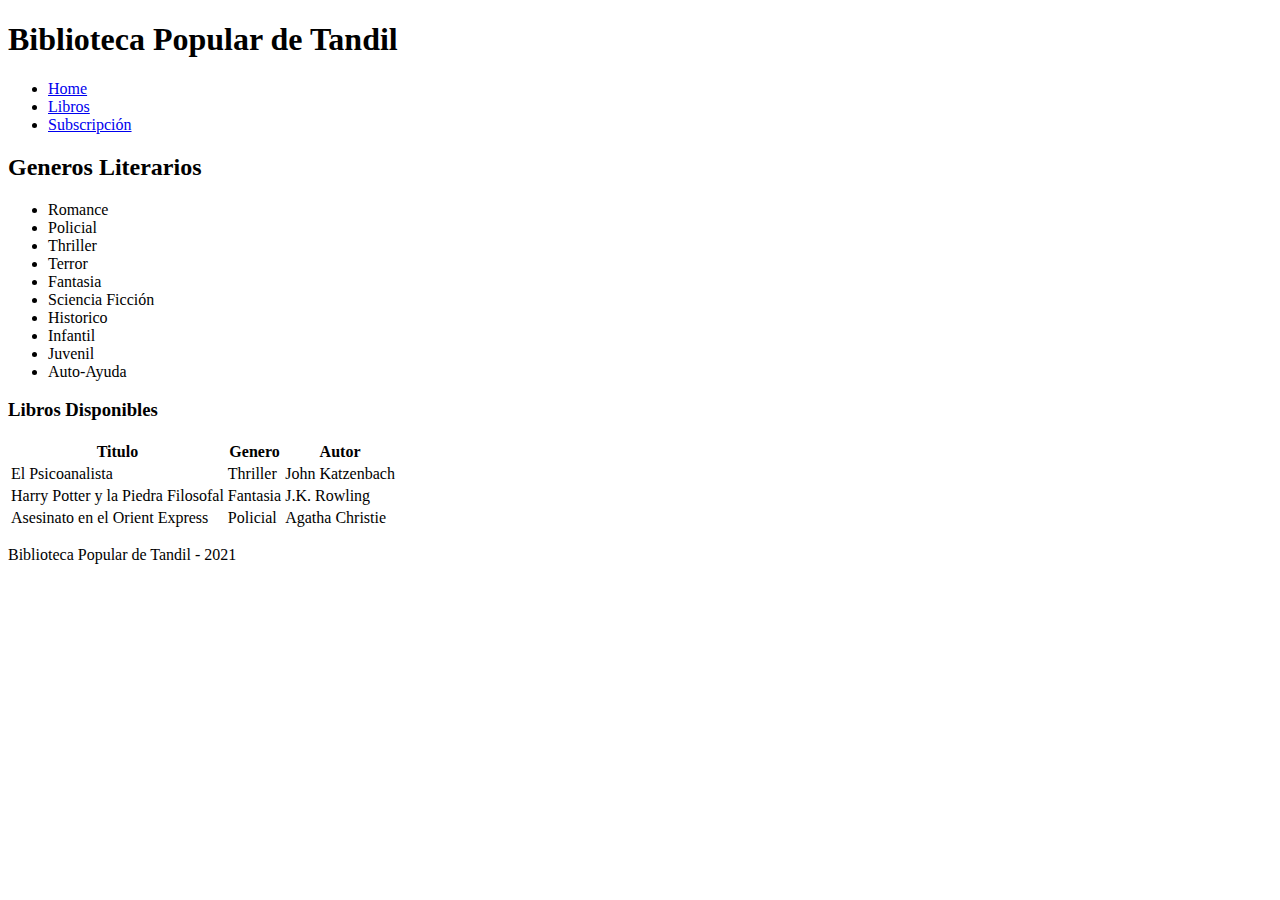
==== libros.html @ fc8d2990 "Primer commit" ====
<!DOCTYPE html>
<html lang="es">
<head>
    <meta charset="UTF-8">
    <meta http-equiv="X-UA-Compatible" content="IE=edge">
    <meta name="viewport" content="width=device-width, initial-scale=1.0">
    <link rel="stylesheet" href="css/style.css">
    <title>Biblioteca</title>
</head>
<body>
    <header>
        <div class="titulo">
            <h1>Biblioteca Popular de Tandil</h1>
        </div>
        <div class="menu">
            <ul>
                <li><a href="index.html">Home</a></li>
                <li><a href="libros.html">Libros</a></li>
                <li><a href="subscripcion.html">Subscripción</a></li>
            </ul>            
        </div>
    </header>
    <div>
        <h2>Generos Literarios</h2>
        <ul>
            <li>Romance</li>
            <li>Policial</li>
            <li>Thriller</li>
            <li>Terror</li>
            <li>Fantasia</li>
            <li>Sciencia Ficción </li>
            <li>Historico</li>
            <li>Infantil</li>
            <li>Juvenil</li>
            <li>Auto-Ayuda</li>
        </ul>
    </div>
    <div>
        <h3>Libros Disponibles</h3>
        <table>
            <thead>
                <th>Titulo</th>
                <th>Genero</th>
                <th>Autor</th>
            </thead>
            <tr>
                <td>El Psicoanalista</td>
                <td>Thriller</td>
                <td>John Katzenbach</td>
            </tr>
            <tr>
                <td>Harry Potter y la Piedra Filosofal</td>
                <td>Fantasia</td>
                <td>J.K. Rowling</td>
            </tr>
            <tr>
                <td>Asesinato en el Orient Express</td>
                <td>Policial</td>
                <td>Agatha Christie</td>
            </tr>
        </table>
    </div>
    <footer>
        <p>Biblioteca Popular de Tandil - 2021</p>
    </footer>
</body>
</html>
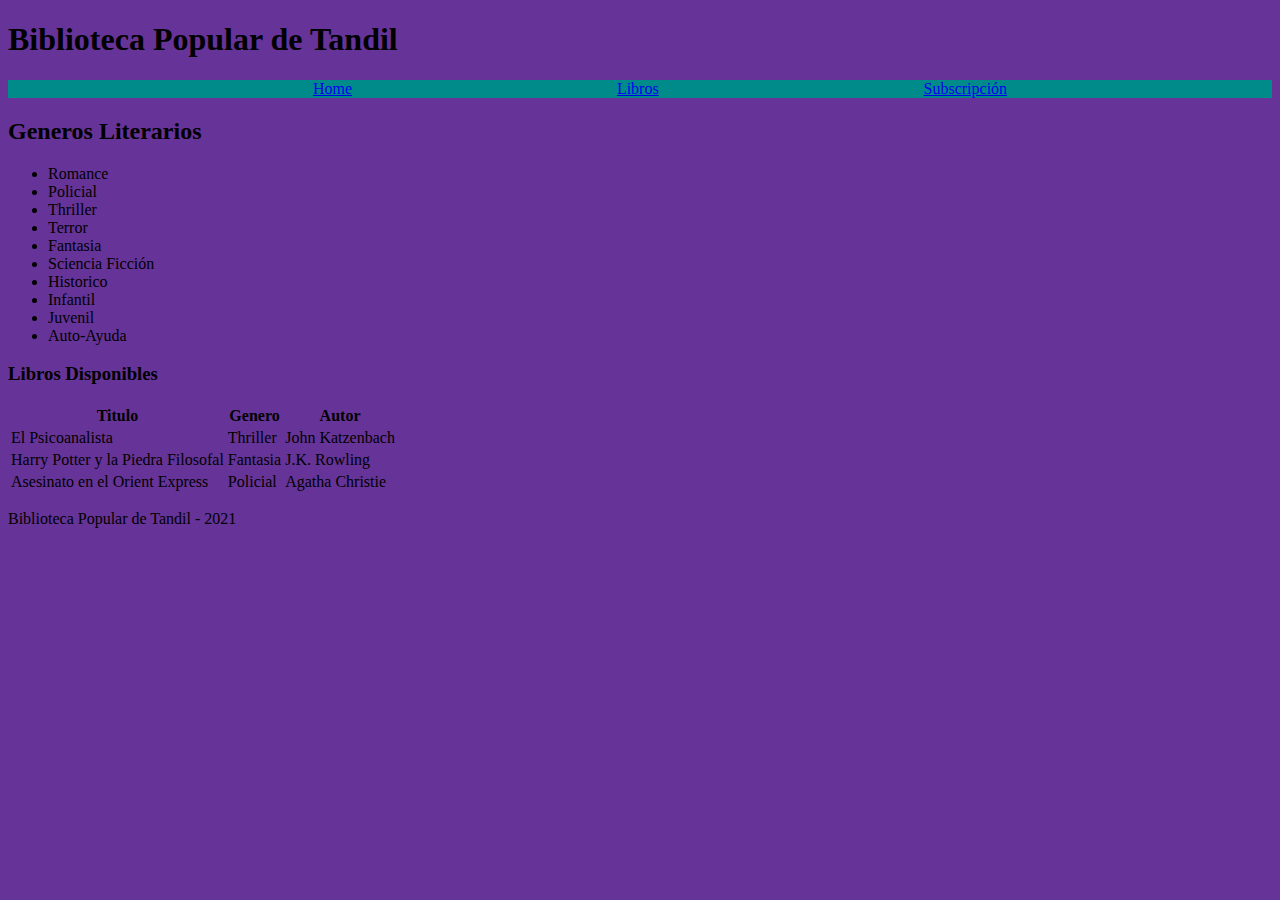
==== commit 248c6cf3: "Comienzo css y cambio de class menu al ul" ====
--- a/libros.html
+++ b/libros.html
@@ -12,8 +12,8 @@
         <div class="titulo">
             <h1>Biblioteca Popular de Tandil</h1>
         </div>
-        <div class="menu">
-            <ul>
+        <div>
+            <ul class="menu">
                 <li><a href="index.html">Home</a></li>
                 <li><a href="libros.html">Libros</a></li>
                 <li><a href="subscripcion.html">Subscripción</a></li>
--- a/css/style.css
+++ b/css/style.css
@@ -0,0 +1,16 @@
+body {
+    background-color: rebeccapurple;
+    font-family: cursive;
+}
+
+.menu {
+    display: flex;
+    justify-content: space-evenly;
+    background-color: darkcyan;
+    list-style: none;
+
+}
+
+li:hover {
+    background-color:aquamarine;
+}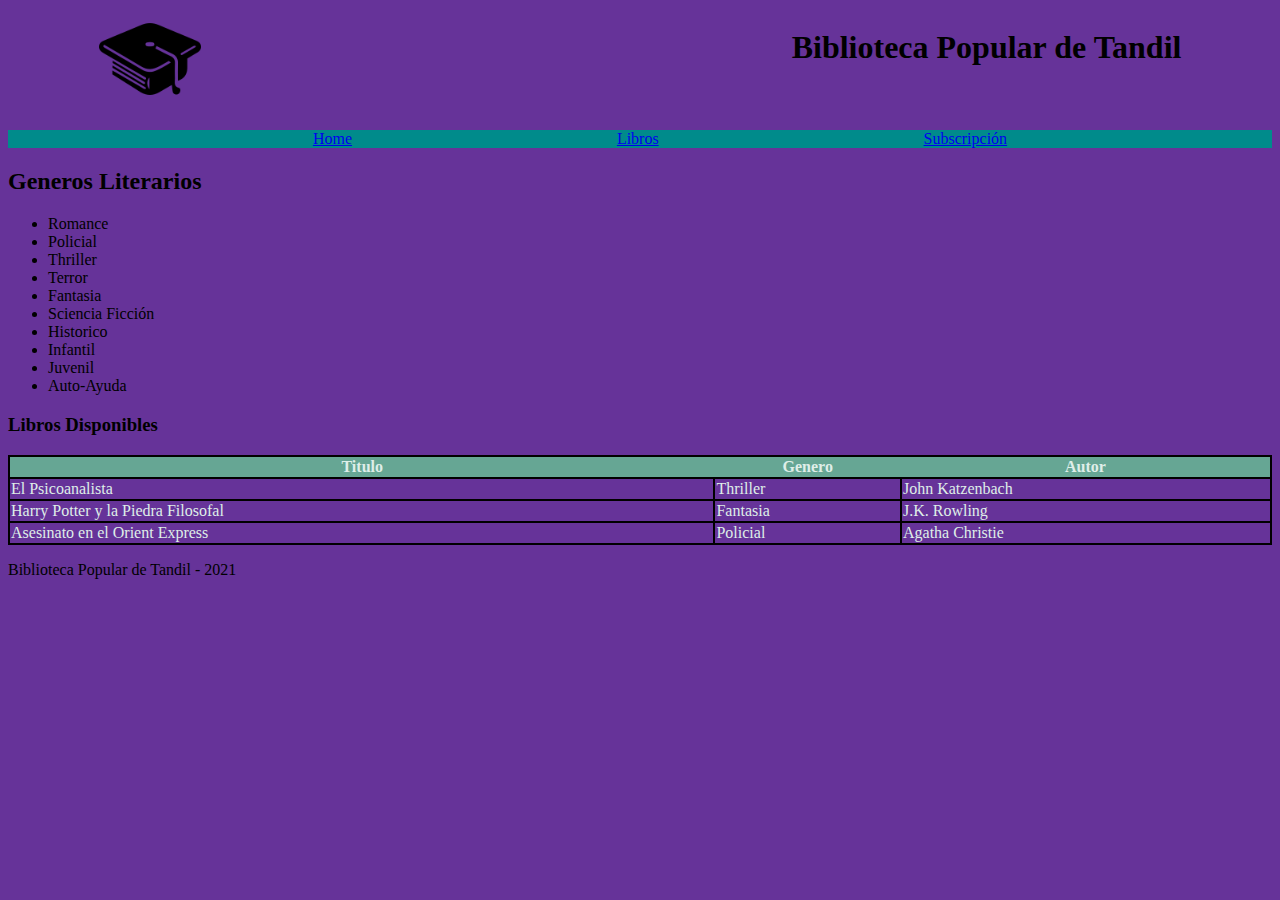
==== commit 056defa9: "terminamos el captcha y parte del css" ====
--- a/libros.html
+++ b/libros.html
@@ -1,67 +1,70 @@
 <!DOCTYPE html>
 <html lang="es">
-<head>
-    <meta charset="UTF-8">
-    <meta http-equiv="X-UA-Compatible" content="IE=edge">
-    <meta name="viewport" content="width=device-width, initial-scale=1.0">
-    <link rel="stylesheet" href="css/style.css">
+  <head>
+    <meta charset="UTF-8" />
+    <meta http-equiv="X-UA-Compatible" content="IE=edge" />
+    <meta name="viewport" content="width=device-width, initial-scale=1.0" />
+    <link rel="stylesheet" href="css/style.css" />
     <title>Biblioteca</title>
-</head>
-<body>
+  </head>
+  <body>
     <header>
-        <div class="titulo">
-            <h1>Biblioteca Popular de Tandil</h1>
+      <div class="titulo">
+        <div>
+          <img class="logo" src="images/logobiblioteca.png" alt="logo" />
         </div>
-        <div>
-            <ul class="menu">
-                <li><a href="index.html">Home</a></li>
-                <li><a href="libros.html">Libros</a></li>
-                <li><a href="subscripcion.html">Subscripción</a></li>
-            </ul>            
-        </div>
+        <h1>Biblioteca Popular de Tandil</h1>
+      </div>
+      <div>
+        <ul class="menu">
+          <li><a href="index.html">Home</a></li>
+          <li><a href="libros.html">Libros</a></li>
+          <li><a href="subscripcion.html">Subscripción</a></li>
+        </ul>
+      </div>
     </header>
     <div>
-        <h2>Generos Literarios</h2>
-        <ul>
-            <li>Romance</li>
-            <li>Policial</li>
-            <li>Thriller</li>
-            <li>Terror</li>
-            <li>Fantasia</li>
-            <li>Sciencia Ficción </li>
-            <li>Historico</li>
-            <li>Infantil</li>
-            <li>Juvenil</li>
-            <li>Auto-Ayuda</li>
-        </ul>
+      <h2>Generos Literarios</h2>
+      <ul>
+        <li>Romance</li>
+        <li>Policial</li>
+        <li>Thriller</li>
+        <li>Terror</li>
+        <li>Fantasia</li>
+        <li>Sciencia Ficción</li>
+        <li>Historico</li>
+        <li>Infantil</li>
+        <li>Juvenil</li>
+        <li>Auto-Ayuda</li>
+      </ul>
     </div>
     <div>
-        <h3>Libros Disponibles</h3>
-        <table>
-            <thead>
-                <th>Titulo</th>
-                <th>Genero</th>
-                <th>Autor</th>
-            </thead>
-            <tr>
-                <td>El Psicoanalista</td>
-                <td>Thriller</td>
-                <td>John Katzenbach</td>
-            </tr>
-            <tr>
-                <td>Harry Potter y la Piedra Filosofal</td>
-                <td>Fantasia</td>
-                <td>J.K. Rowling</td>
-            </tr>
-            <tr>
-                <td>Asesinato en el Orient Express</td>
-                <td>Policial</td>
-                <td>Agatha Christie</td>
-            </tr>
-        </table>
+      <h3>Libros Disponibles</h3>
+      <table>
+        <thead>
+          <th>Titulo</th>
+          <th>Genero</th>
+          <th>Autor</th>
+        </thead>
+        <tr>
+          <td>El Psicoanalista</td>
+          <td>Thriller</td>
+          <td>John Katzenbach</td>
+        </tr>
+        <tr>
+          <td>Harry Potter y la Piedra Filosofal</td>
+          <td>Fantasia</td>
+          <td>J.K. Rowling</td>
+        </tr>
+        <tr>
+          <td>Asesinato en el Orient Express</td>
+          <td>Policial</td>
+          <td>Agatha Christie</td>
+        </tr>
+      </table>
     </div>
     <footer>
-        <p>Biblioteca Popular de Tandil - 2021</p>
+      <p>Biblioteca Popular de Tandil - 2021</p>
     </footer>
-</body>
+  </body>
 </html>
--- a/css/style.css
+++ b/css/style.css
@@ -1,6 +1,16 @@
 body {
     background-color: rebeccapurple;
     font-family: cursive;
+}
+
+.titulo {
+    display: flex;
+    justify-content:space-around;
+}
+
+.logo {
+    width: 20%;
+    
 }
 
 .menu {
@@ -11,6 +21,39 @@
 
 }
 
-li:hover {
+.menu li:hover {
     background-color:aquamarine;
-}+}
+
+.biblioteca{
+    width: 100%;
+}
+
+
+th {
+    background-color: #67ce92bd;
+    color: rgb(223, 238, 232);
+  }
+  
+  tbody {
+    color: rgb(223, 238, 232);
+  }
+  
+
+  table, td, tr {
+    border: 2px solid black;
+    border-collapse: collapse;
+  }
+
+  table{
+      width: 100%;
+  }
+
+  .formulario{
+      display: flex;
+  }
+
+  .captcha{
+      display: flex;
+  }
+
